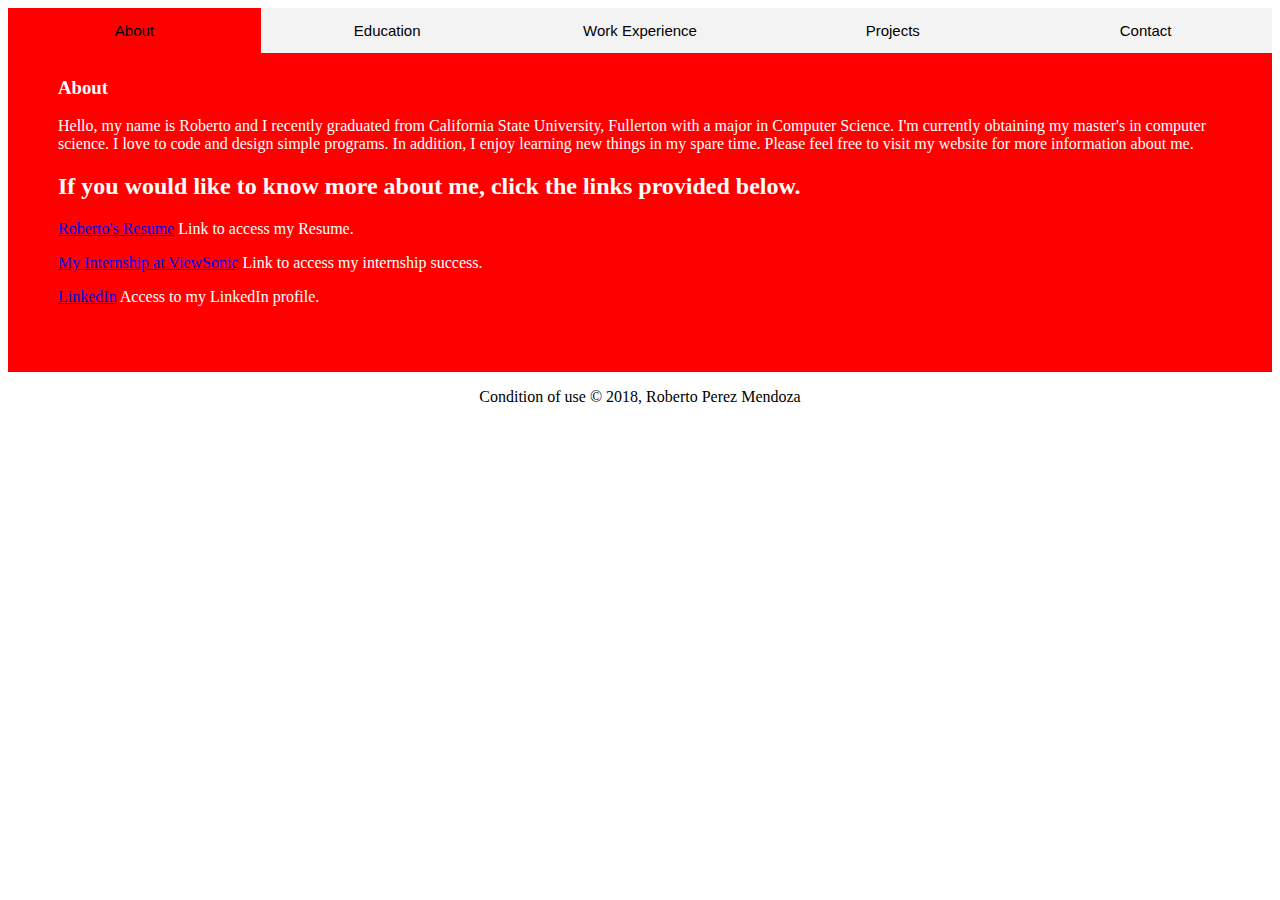
==== index.html @ fc759cbd "first commit" ====
<!DOCTYPE html>
<html>
    <head>
        <style>
            .tab {
                background-color: #F4F3F3;
                color: black;
                float: left;
                border: none;
                padding: 14px 16px;
                font-size: 15px;
                width: 20%;
            }
        
        .tab:hover {
            background-color: #ABAAA9;
        }
        
        /*Tab content*/
        .tabcontent {
            color: white;
            display: none;
            padding: 50px;
            text-align: left;
        }
        
        /*Background color per tab*/
        #About{background-color:red;}
        #Education{background-color:green;}
        #WorkExperience{background-color:blue;}
        #Contact{background-color:orange;}
        #Projects{background-color:yellowgreen}
            </style>
    </head>
    
    <!--Body content of the page-->
    <body>
        
        <!--Tab Classes start here-->
        <button class="tab" onclick="openTab('About', this, 'red')" id="defaultOpen">About</button>
        <button class="tab" onclick="openTab('Education', this, 'green')">Education</button>
        <button class="tab" onclick="openTab('WorkExperience', this, 'blue')">Work Experience</button>
        <button class="tab" onclick="openTab('Projects', this, 'yellowgreen')">Projects</button>
        <button class="tab" onclick="openTab('Contact', this, 'orange')">Contact</button>
        
        
        <div id="About" class="tabcontent">
            <h3>About</h3>
            <p>Hello, my name is Roberto and I recently graduated from California State University, Fullerton with a major in Computer Science. I'm currently obtaining my master's in computer science. I love to code and design simple programs. In addition, I enjoy learning new things in my spare time. Please feel free to visit my website for more information about me.</p>
            
            <h2>If you would like to know more about me, click the links provided below.</h2>
            <p><a href="https://1drv.ms/w/s!AgQCEBAQBBbYhpwQroW9ARqDM-w52w">Roberto's Resume</a> Link to access my Resume.</p>
            <p><a href="https://networkkinection.com/blog/internship-success-roberto-perez-mendoza">My Internship at ViewSonic</a> Link to access my internship success.</p>
            <p><a href="https://www.linkedin.com/in/roberto-perez-mendoza-042b40104">LinkedIn</a> Access to my LinkedIn profile.</p>
        </div>

<!--Education tab-->
        <div id="Education" class="tabcontent">
            <h1>Education</h1>
            <h3>California State University, Fullerton (Master of Science Major: Computer Science)</h3>
            <p>I'm currently working towards my Master's Degree in Computer Science with emphasis on security.</p>
            <p>It is a 2 year program and my expected graduation will be on May, 2020</p>
            <P>Courses taken during the program:</p>
            <ul>
                <li style="color:blue;">IN PROGRESS</li>
            </ul>
            
            <h3>California State University, Fullerton (Bachelor of Science Major: Computer Science)</h3>
            <p>I obtained my Bachelor of Science Degree in Computer Science (Graduation: May, 2018).</p>
            <p>Courses taken during the program:</p>
            <ul>
                <li>MATH150A Calculus I</li>
                <li>MATH150B Calculus II</li>
                <li>MATH270A Mathematical Structures I</li>
                <li>MATH270B Mathematical Structures II</li>
                <li>MATH338 Statistics Applied to Natural Sciences</li>
                <li>PHYS225+225L Fundamental Physics: Mechanics + Lab</li>
                <li>PHYS226+226L Fundamental Physics: Electricity and Magnetism + Lab</li>
                <li>CPSC121 Programming Concepts</li>
                <li>CPSC131 Data Structures Concepts</li>
                <li>CPSC240 Computer Organization and Assembly Language</li>
                <li>CPSC254 Software Development with Open Source</li>
                <li>CPSC301 Programming Lab Practicum</li>
                <li>CPSC311 Technical Writting for Computer Science</li>
                <li>CPSC315 Social and Ethical Issues in Computing</li>
                <li>CPSC323 Compilers and Languages</li>
                <li>CPSC332 File Structure and Data base</li>
                <li>CPSC335 Algorithm Engineering</li>
                <li>CPSC351 Operating System Concepts</li>
                <li>CPSC353 Introduction to Computer Security</li>
                <li>CPSC362 Software Engineering</li>
                <li>CPSC411 Mobile Development Programming</li>
                <li>CPSC440 Computer System Architecture</li>
                <li>CPSC452 Cryptography</li>
                <li>CPSC462 Software Design</li>
                <li>CPSC463 Software Testing</li>
                <li>CPSC471 Computer Communications</li>
                <li>CPSC481 Artificial Intelligence</li>
            </ul>
            
            <h3>Santiago Canyon College (Associate of Arts Major: Liberal Arts in Mathematics)</h3>
            <P>Obtained an Associates of Science Degree in Liberal Arts in Mathematics (Graduation: May, 2013).</p>
            <p>Courses taken during the program:</p>
            <ul>
                <li>MATH160 Trigonometry</li>
                <li>MATH170 Precalculus</li>
                <li>BIO109+L Fundamentals of Biology + Lab</li>
                <li>CPSC120 Introduction to Computer Programming</li>
            </ul>
            
            <h3>Irvine Valley College</h3>
            <P>Course taken over the summer to fulfill CS lower division requirements:</p>
            <ul>
                <li>CS38 Java Programming</li>
            </ul>
            
            <p style="color:red;">Note: General education and other electives courses not related to computer science were not added to my list</p>
        </div>
 
<!--Work Experience tab-->
        <div id="WorkExperience" class="tabcontent">
            <h3>Work Experience</h3>
            <p>Under Maintenance</p>
        </div>
        
        <div id="Contact" class="tabcontent">
            <h3>Contact</h3>
            <p>Under Maintenance</p>
        </div>
        
        <div id="Projects" class="tabcontent">
            <h3>Projects</h3>
            <p>In this page, you will find all my projects</p>
            <p>Check back later</p>
        </div>
        <!--End of tab classes-->
        
        <script>
            function openTab(cityName,elmnt,color) {
                var i, tabcontent, tab;
                tabcontent = document.getElementsByClassName("tabcontent");
                for (i = 0; i < tabcontent.length; i++) {
                    tabcontent[i].style.display = "none";
                }
                tab = document.getElementsByClassName("tab");
                for (i = 0; i < tab.length; i++) {
                    tab[i].style.backgroundColor = "";
                }
                document.getElementById(cityName).style.display = "block";
                elmnt.style.backgroundColor = color;
                
            }
        // Get the element with id="defaultOpen" and click on it
        document.getElementById("defaultOpen").click();
            </script>
        
        <!--footer-->
        <footer>
            <p align="center">Condition of use &copy; 2018, Roberto Perez Mendoza</p>
        </footer>
    </body>
</html>
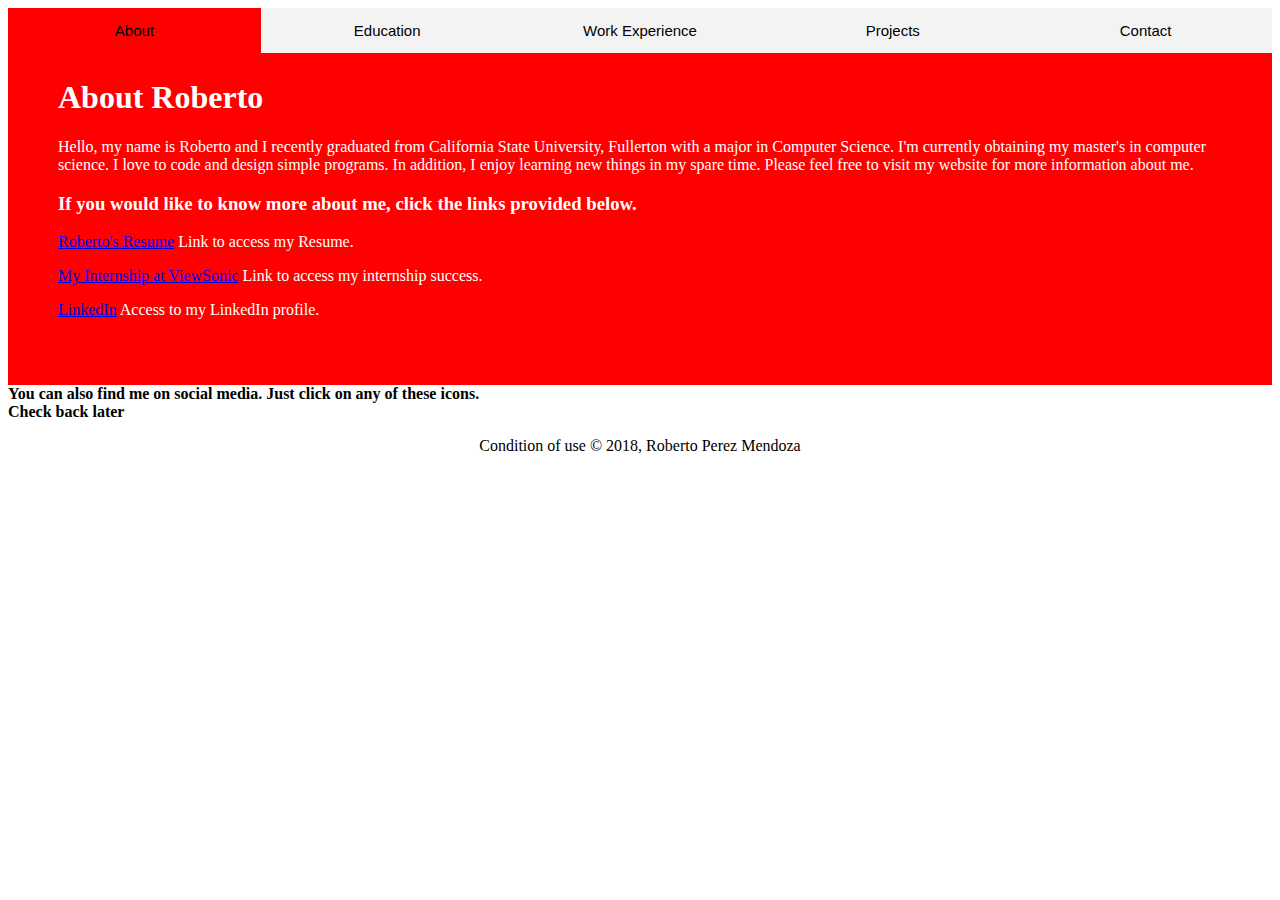
==== commit e2a83c65: "first commit" ====
--- a/index.html
+++ b/index.html
@@ -43,12 +43,12 @@
         <button class="tab" onclick="openTab('Projects', this, 'yellowgreen')">Projects</button>
         <button class="tab" onclick="openTab('Contact', this, 'orange')">Contact</button>
         
-        
+<!--About tab-->
         <div id="About" class="tabcontent">
-            <h3>About</h3>
+            <h1>About Roberto</h1>
             <p>Hello, my name is Roberto and I recently graduated from California State University, Fullerton with a major in Computer Science. I'm currently obtaining my master's in computer science. I love to code and design simple programs. In addition, I enjoy learning new things in my spare time. Please feel free to visit my website for more information about me.</p>
             
-            <h2>If you would like to know more about me, click the links provided below.</h2>
+            <h3>If you would like to know more about me, click the links provided below.</h3>
             <p><a href="https://1drv.ms/w/s!AgQCEBAQBBbYhpwQroW9ARqDM-w52w">Roberto's Resume</a> Link to access my Resume.</p>
             <p><a href="https://networkkinection.com/blog/internship-success-roberto-perez-mendoza">My Internship at ViewSonic</a> Link to access my internship success.</p>
             <p><a href="https://www.linkedin.com/in/roberto-perez-mendoza-042b40104">LinkedIn</a> Access to my LinkedIn profile.</p>
@@ -119,17 +119,27 @@
  
 <!--Work Experience tab-->
         <div id="WorkExperience" class="tabcontent">
-            <h3>Work Experience</h3>
+            <h1>Work Experience</h1>
             <p>Under Maintenance</p>
         </div>
-        
+ 
+<!--Contact tab-->
         <div id="Contact" class="tabcontent">
-            <h3>Contact</h3>
-            <p>Under Maintenance</p>
+            <h1>Contact</h1>
+            <p>Should you need any further information, do not hesitate to contact me:<br/>
+            <p>Location: Fullerton, Ca.<br/>
+            <tr>
+                <th scope="row">Email: </th>
+                <td><a href="mailto:perezmendoza.roberto@gmail.com">perezmendoza.roberto@gmail.com</a>, <br/>
+                <td><a href="mailto:perezmendoza_roberto@csu.fullerton.edu">perezmendoza_roberto@csu.fullerton.edu</a></td>
+                <br>Phone: <a href="tel: 714-494-3836">Click here to call me</a>
+            </tr>
+    
         </div>
-        
+
+<!--Projects tab-->
         <div id="Projects" class="tabcontent">
-            <h3>Projects</h3>
+            <h1>Projects</h1>
             <p>In this page, you will find all my projects</p>
             <p>Check back later</p>
         </div>
@@ -156,6 +166,7 @@
         
         <!--footer-->
         <footer>
+            <b>You can also find me on social media. Just click on any of these icons.</br>Check back later</b>
             <p align="center">Condition of use &copy; 2018, Roberto Perez Mendoza</p>
         </footer>
     </body>
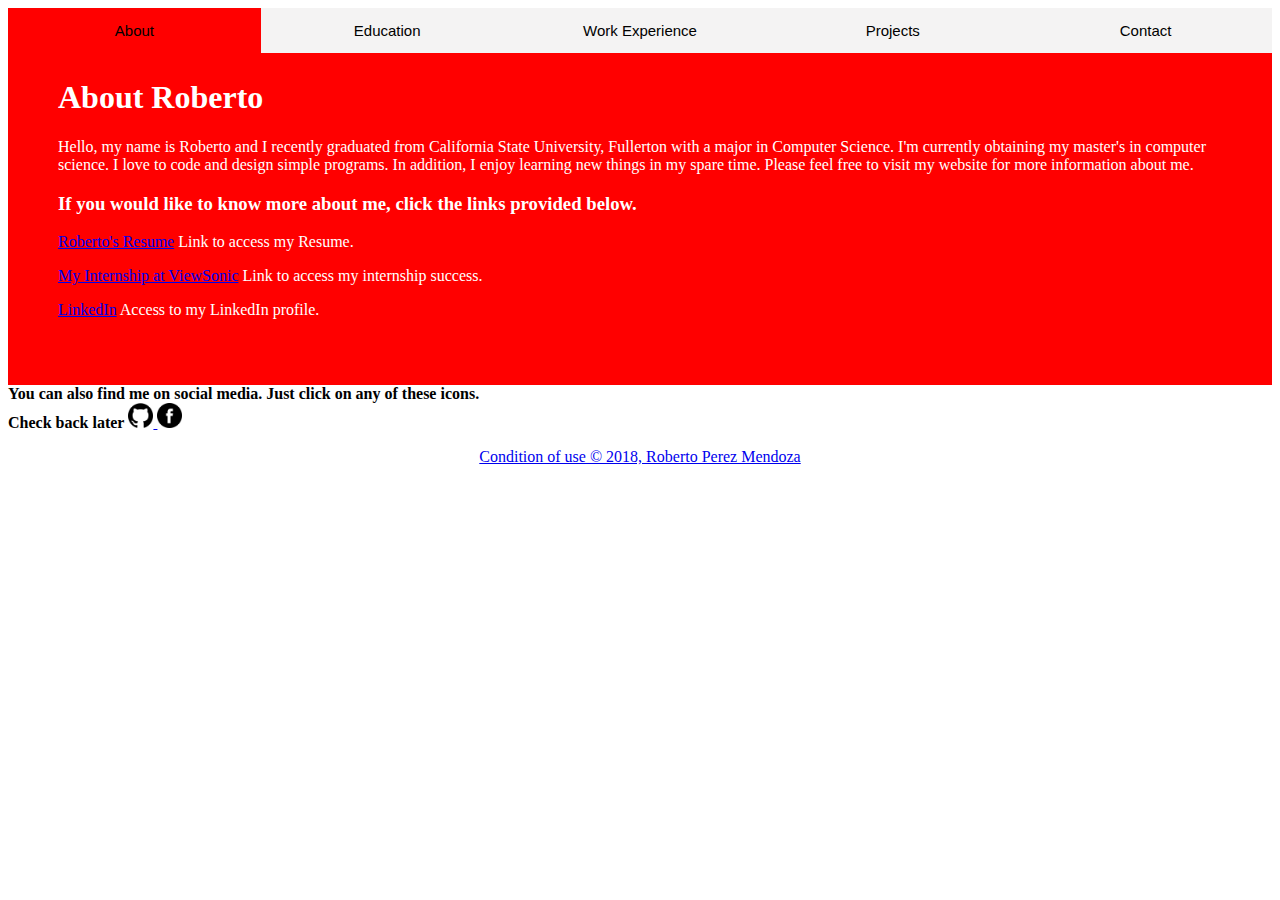
==== commit 6d4754f1: "first commit" ====
--- a/index.html
+++ b/index.html
@@ -167,6 +167,17 @@
         <!--footer-->
         <footer>
             <b>You can also find me on social media. Just click on any of these icons.</br>Check back later</b>
+            <!--Social media icons have been credited by the authon I have comment out their work-->
+            <!--GITHUB-->
+            <!-- <div>Icons made by <a href="https://www.flaticon.com/authors/pixel-perfect" title="Github">Github</a> from <a href="https://www.flaticon.com/"     title="Flaticon">www.flaticon.com</a> is licensed by <a href="http://creativecommons.org/licenses/by/3.0/"     title="Creative Commons BY 3.0" target="_blank">CC 3.0 BY</a></div> -->
+            
+            <a href="https://github.com/rperezmendoza"><img src="icons/github.png" width="25" height ="25"/>
+            
+            <!--FACEBOOK-->
+            <!-- <div>Icons made by <a href="https://www.flaticon.com/authors/bogdan-rosu" title="Facebook Logo Button">Facebook Logo Button</a> from <a href="https://www.flaticon.com/"     title="Flaticon">www.flaticon.com</a> is licensed by <a href="http://creativecommons.org/licenses/by/3.0/"     title="Creative Commons BY 3.0" target="_blank">CC 3.0 BY</a></div> -->
+            
+            <a href="https://www.facebook.com/beto.perez.54?ref=bookmarks"><img src="icons/facebook.png" width="25" height ="25"/>
+            
             <p align="center">Condition of use &copy; 2018, Roberto Perez Mendoza</p>
         </footer>
     </body>
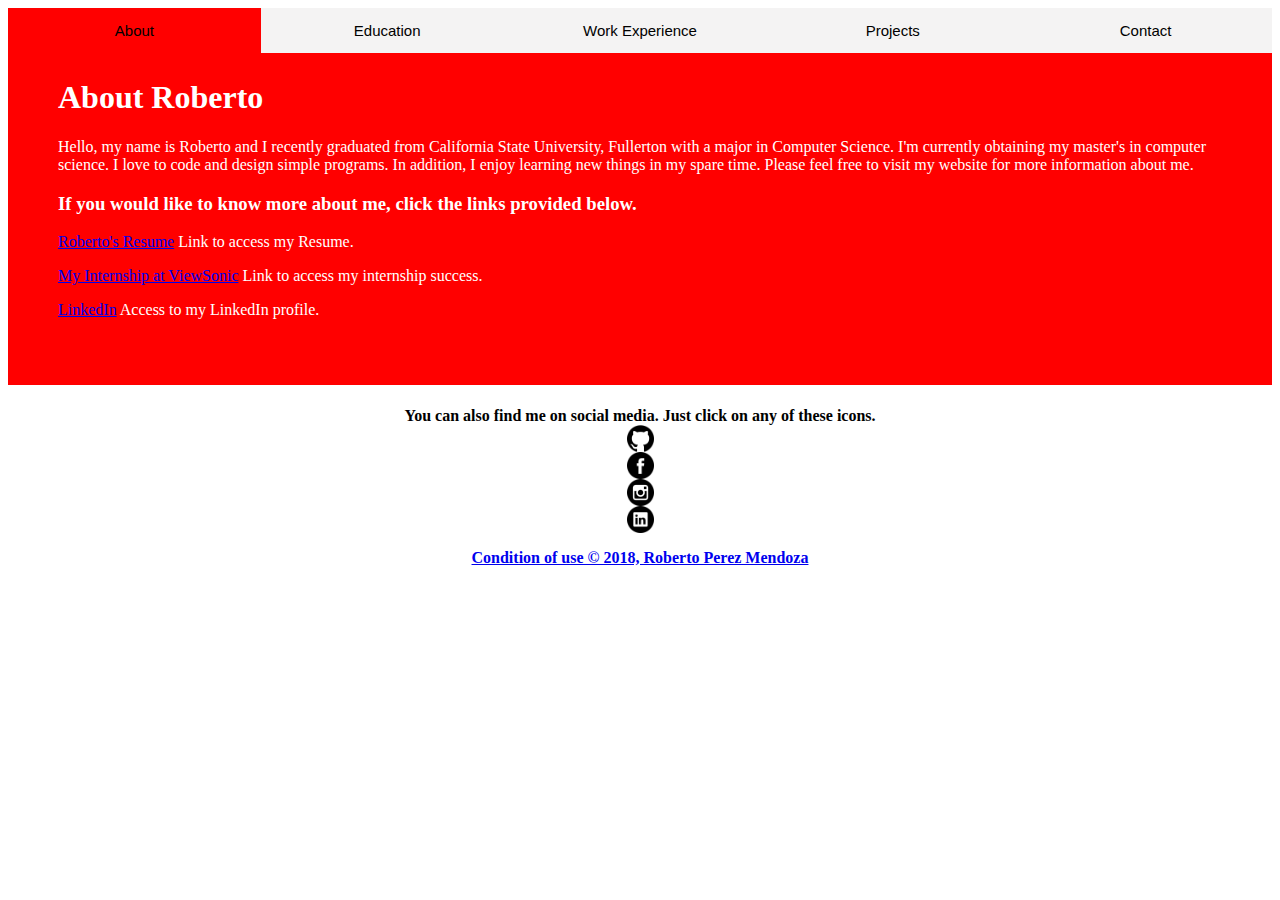
==== commit d16cb9f3: "first commit" ====
--- a/index.html
+++ b/index.html
@@ -2,6 +2,13 @@
 <html>
     <head>
         <style>
+            .center {
+                display: block;
+                margin-left: auto;
+                margin-right:auto;
+                
+            }
+        
             .tab {
                 background-color: #F4F3F3;
                 color: black;
@@ -12,25 +19,25 @@
                 width: 20%;
             }
         
-        .tab:hover {
-            background-color: #ABAAA9;
-        }
-        
-        /*Tab content*/
-        .tabcontent {
-            color: white;
-            display: none;
-            padding: 50px;
-            text-align: left;
-        }
-        
-        /*Background color per tab*/
-        #About{background-color:red;}
-        #Education{background-color:green;}
-        #WorkExperience{background-color:blue;}
-        #Contact{background-color:orange;}
-        #Projects{background-color:yellowgreen}
-            </style>
+            .tab:hover {
+                background-color: #ABAAA9;
+            }
+        
+            /*Tab content*/
+            .tabcontent {
+                color: white;
+                display: none;
+                padding: 50px;
+                text-align: left;
+            }
+        
+            /*Background color per tab*/
+            #About{background-color:red;}
+            #Education{background-color:green;}
+            #WorkExperience{background-color:blue;}
+            #Contact{background-color:orange;}
+            #Projects{background-color:yellowgreen}
+        </style>
     </head>
     
     <!--Body content of the page-->
@@ -166,17 +173,27 @@
         
         <!--footer-->
         <footer>
-            <b>You can also find me on social media. Just click on any of these icons.</br>Check back later</b>
+            <h4 align="center">You can also find me on social media. Just click on any of these icons.</br>
             <!--Social media icons have been credited by the authon I have comment out their work-->
             <!--GITHUB-->
             <!-- <div>Icons made by <a href="https://www.flaticon.com/authors/pixel-perfect" title="Github">Github</a> from <a href="https://www.flaticon.com/"     title="Flaticon">www.flaticon.com</a> is licensed by <a href="http://creativecommons.org/licenses/by/3.0/"     title="Creative Commons BY 3.0" target="_blank">CC 3.0 BY</a></div> -->
             
-            <a href="https://github.com/rperezmendoza"><img src="icons/github.png" width="25" height ="25"/>
+            <a href="https://github.com/rperezmendoza"><img src="icons/github.png" class="center" width="27" height ="27"/>
             
             <!--FACEBOOK-->
             <!-- <div>Icons made by <a href="https://www.flaticon.com/authors/bogdan-rosu" title="Facebook Logo Button">Facebook Logo Button</a> from <a href="https://www.flaticon.com/"     title="Flaticon">www.flaticon.com</a> is licensed by <a href="http://creativecommons.org/licenses/by/3.0/"     title="Creative Commons BY 3.0" target="_blank">CC 3.0 BY</a></div> -->
             
-            <a href="https://www.facebook.com/beto.perez.54?ref=bookmarks"><img src="icons/facebook.png" width="25" height ="25"/>
+            <a href="https://www.facebook.com/beto.perez.54?ref=bookmarks"><img src="icons/facebook.png" class="center" width="27" height ="27"/>
+                
+            <!--INSTAGRAM-->
+            <!-- <div>Icons made by <a href="https://www.flaticon.com/authors/bogdan-rosu" title="Instagram Logo">Instagram Logo</a> from <a href="https://www.flaticon.com/"     title="Flaticon">www.flaticon.com</a> is licensed by <a href="http://creativecommons.org/licenses/by/3.0/"     title="Creative Commons BY 3.0" target="_blank">CC 3.0 BY</a></div> -->
+           
+           <a href="https://www.instagram.com/betoperezr/?hl=en"><img src="icons/instagram.png" class="center" width="27" height ="27"/>
+           
+            <!--LINKEDIN-->
+            <!-- <div>Icons made by <a href="https://www.flaticon.com/authors/bogdan-rosu" title="Linkedin Logo Button">Linkedin Logo Button</a> from <a href="https://www.flaticon.com/"     title="Flaticon">www.flaticon.com</a> is licensed by <a href="http://creativecommons.org/licenses/by/3.0/"     title="Creative Commons BY 3.0" target="_blank">CC 3.0 BY</a></div> -->
+            
+            <a href="https://www.linkedin.com/in/roberto-perez-mendoza-042b40104"><img src="icons/linkedin.png" class="center" width="27" height ="27"/>
             
             <p align="center">Condition of use &copy; 2018, Roberto Perez Mendoza</p>
         </footer>
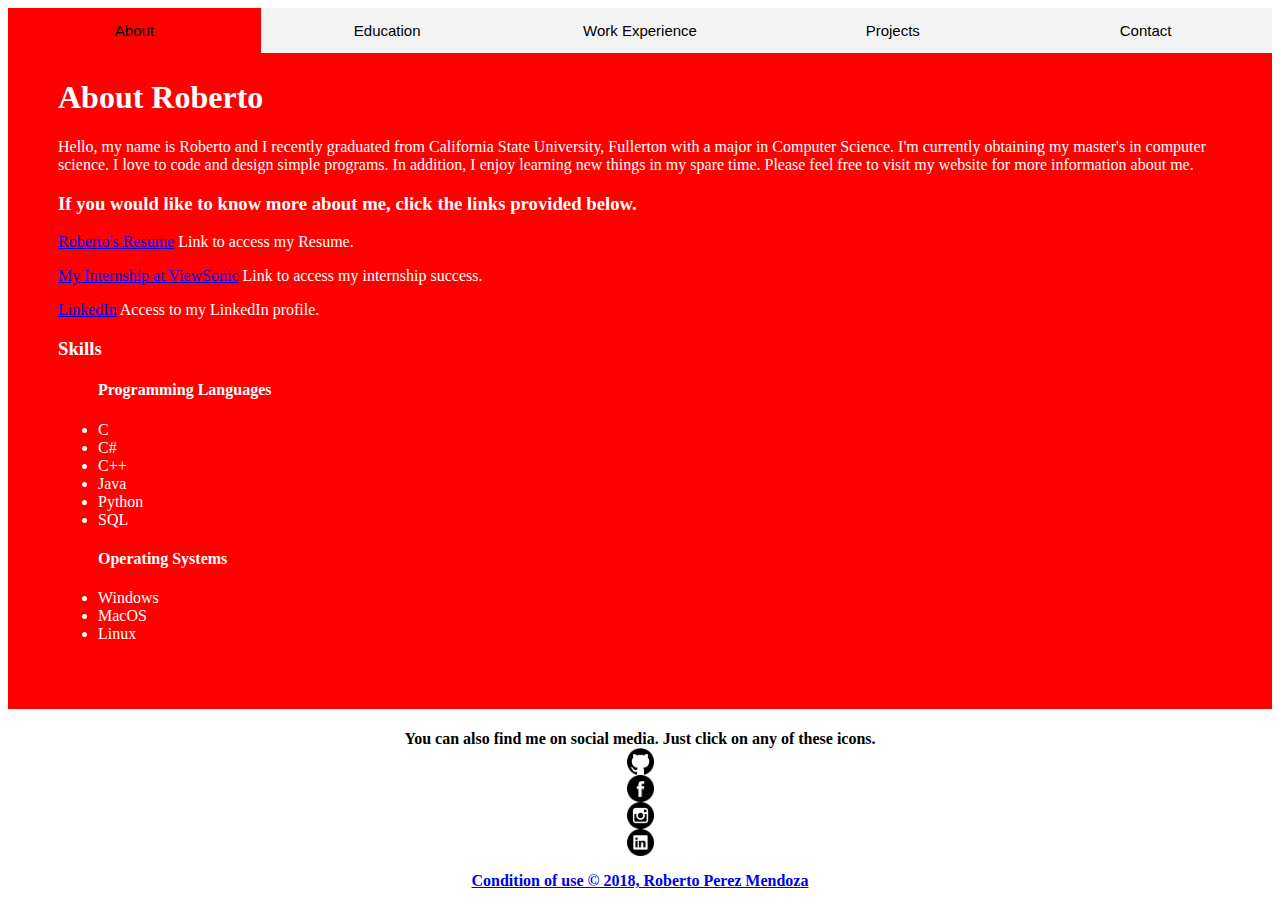
==== commit 811924d6: "first commit" ====
--- a/index.html
+++ b/index.html
@@ -59,6 +59,14 @@
             <p><a href="https://1drv.ms/w/s!AgQCEBAQBBbYhpwQroW9ARqDM-w52w">Roberto's Resume</a> Link to access my Resume.</p>
             <p><a href="https://networkkinection.com/blog/internship-success-roberto-perez-mendoza">My Internship at ViewSonic</a> Link to access my internship success.</p>
             <p><a href="https://www.linkedin.com/in/roberto-perez-mendoza-042b40104">LinkedIn</a> Access to my LinkedIn profile.</p>
+            <h3>Skills</h3>
+            <ul>
+                <h4>Programming Languages</h4>
+                <li>C</li><li>C#</li><li>C++</li><li>Java</li><li>Python</li><li>SQL</li>
+                <h4>Operating Systems</h4>
+                <li>Windows</li><li>MacOS</li><li>Linux</li>
+            </ul>
+                
         </div>
 
 <!--Education tab-->
@@ -126,8 +134,41 @@
  
 <!--Work Experience tab-->
         <div id="WorkExperience" class="tabcontent">
-            <h1>Work Experience</h1>
-            <p>Under Maintenance</p>
+            <h1>Work Experience/Internships</h1>
+            <h2>Placentia-Yorbalinda Unified School District</h2>
+            <h3>Computer Support Specialist (2016-Present)</h3>
+            <p>Duties:<br>Provide technology support for the district by trouble shooting, repairing, installing/updating software, and replacing hardware/software. In addition, I utilize the help desk system to create/reset passwords, open/close work orders, and track the resolution and completion of technical support events. I use the remote software to diagnose users' computer and provide technical solutions to their problems.<br>Below is a list of minimal requirements for this position as described in the job description.</p>
+            <ul>
+                <li>Install, troubleshoot, maintain, repair, upgrade, and replace hardware and software</li>
+                <li>Capable of using help desk system to track the resolution and completion of technical support events.</li>
+                <li>Participate in technology projects and deployments.</li>
+                <li>Follow written helpdesk procedures.</li>
+                <li>Troubleshoot interactive classroom technology issues.</li>
+                <li>Travel to different locations if required.</li>
+                <li>Able to analze and troubleshoot problems.</li>
+            </ul>
+            
+            <h3>Computer Instructional Specialist (2015-2016)</h3>
+            <p>Duties:<br>Performed taks uder general supervision, which are supportive of the Computer Instructional Program for elementary students. Followed the District Technology Curriculum for K-6 students.<br> Below is a list of minimal requirements for this position.</P>
+            <ul>
+                <li>Report student progress to classroom teacher</li>
+                <li>Keep and orderly and safe environment according to policies established by the district.</li>
+                <li>Supervise students in utilization of technology in the lab under the District's guidelines</li>
+                <li>Operate equipment, instructional software(e.g.learning.com) and devies that support District and teacher provided corriculum.</li>
+                <li>Ability to identify hardware/software problems and submit work orders</li>
+            </ul>
+            
+            <h2>CSUF Children's Center</h2>
+            <h3>Teacher Assistant (2013-2018)</h3>
+            <p>Duties:<br>Performed responsibility to help the master teacher take care of children and keep them into a safe environment. Encouraged children to express the wants, needs, and feelings from them and their peers.
+            
+            <h2>Santiago Canyon College</h2>
+            <h3>SI-Leader for Intermediate Algebra (2012-2013)</h3>
+            <p>Encouraged support to college students by providing activities, practice tests, and other exercises to help them succeed in their math course.
+            
+            <h2>ViewSonic Corporation</h2>
+            <h3>Software Engineer Internship (June 2016-August 2016)</h3>
+            <p>Compared and wrote annotations for ViewBoard 2.0 and 2.1 software. Seached for and reported any bugs from within the software, as well as provided some ideas to include in the future. Reported any bugs found from other software such as Solstice and DisplayItX to the engineers in Taiwan. Wrote customer "quick start" manuals for the CDE7060T and CDE8451-TL displays. Performed the manipulation of the screenbutton and blocking specific display's functions using software programmed by the company.</p>
         </div>
  
 <!--Contact tab-->
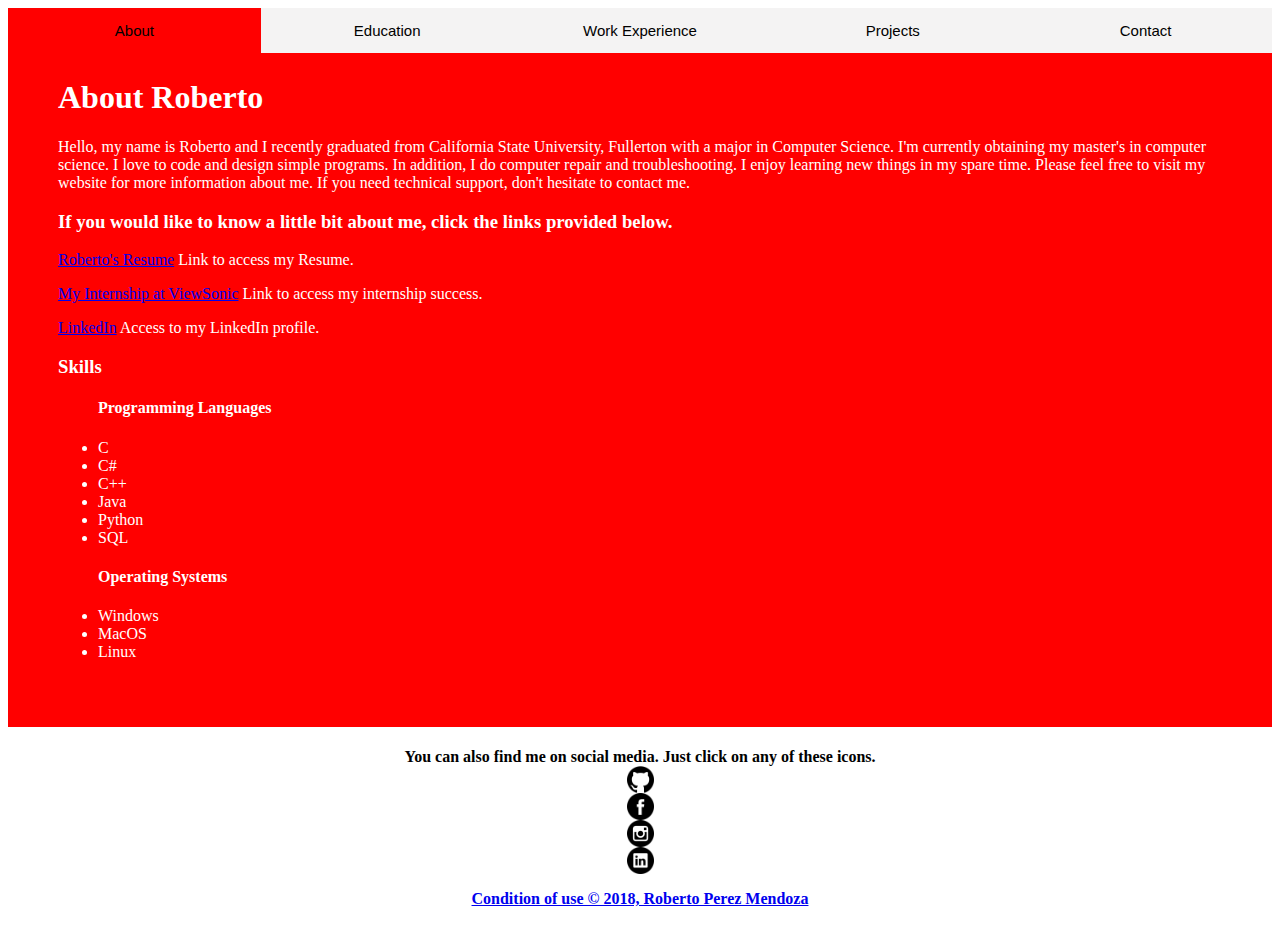
==== commit 97f15cac: "first commit" ====
--- a/index.html
+++ b/index.html
@@ -53,9 +53,9 @@
 <!--About tab-->
         <div id="About" class="tabcontent">
             <h1>About Roberto</h1>
-            <p>Hello, my name is Roberto and I recently graduated from California State University, Fullerton with a major in Computer Science. I'm currently obtaining my master's in computer science. I love to code and design simple programs. In addition, I enjoy learning new things in my spare time. Please feel free to visit my website for more information about me.</p>
-            
-            <h3>If you would like to know more about me, click the links provided below.</h3>
+            <p>Hello, my name is Roberto and I recently graduated from California State University, Fullerton with a major in Computer Science. I'm currently obtaining my master's in computer science. I love to code and design simple programs. In addition, I do computer repair and troubleshooting. I enjoy learning new things in my spare time. Please feel free to visit my website for more information about me. If you need technical support, don't hesitate to contact me.</p>
+            
+            <h3>If you would like to know a little bit about me, click the links provided below.</h3>
             <p><a href="https://1drv.ms/w/s!AgQCEBAQBBbYhpwQroW9ARqDM-w52w">Roberto's Resume</a> Link to access my Resume.</p>
             <p><a href="https://networkkinection.com/blog/internship-success-roberto-perez-mendoza">My Internship at ViewSonic</a> Link to access my internship success.</p>
             <p><a href="https://www.linkedin.com/in/roberto-perez-mendoza-042b40104">LinkedIn</a> Access to my LinkedIn profile.</p>
@@ -182,6 +182,8 @@
                 <td><a href="mailto:perezmendoza_roberto@csu.fullerton.edu">perezmendoza_roberto@csu.fullerton.edu</a></td>
                 <br>Phone: <a href="tel: 714-494-3836">Click here to call me</a>
             </tr>
+            <h2>You can also fill out the form below and I will contact you back.<br>Make sure to provide accurate information</h2>
+            <iframe src="https://docs.google.com/forms/d/e/1FAIpQLSeKR6DDiNNpppoyie6mC9ADMDvg8OVtsgQ79y586dGah9VM7g/viewform?embedded=true" width="700" height="720" frameborder="0" marginheight="0" marginwidth="0">Loading...</iframe>
     
         </div>
 
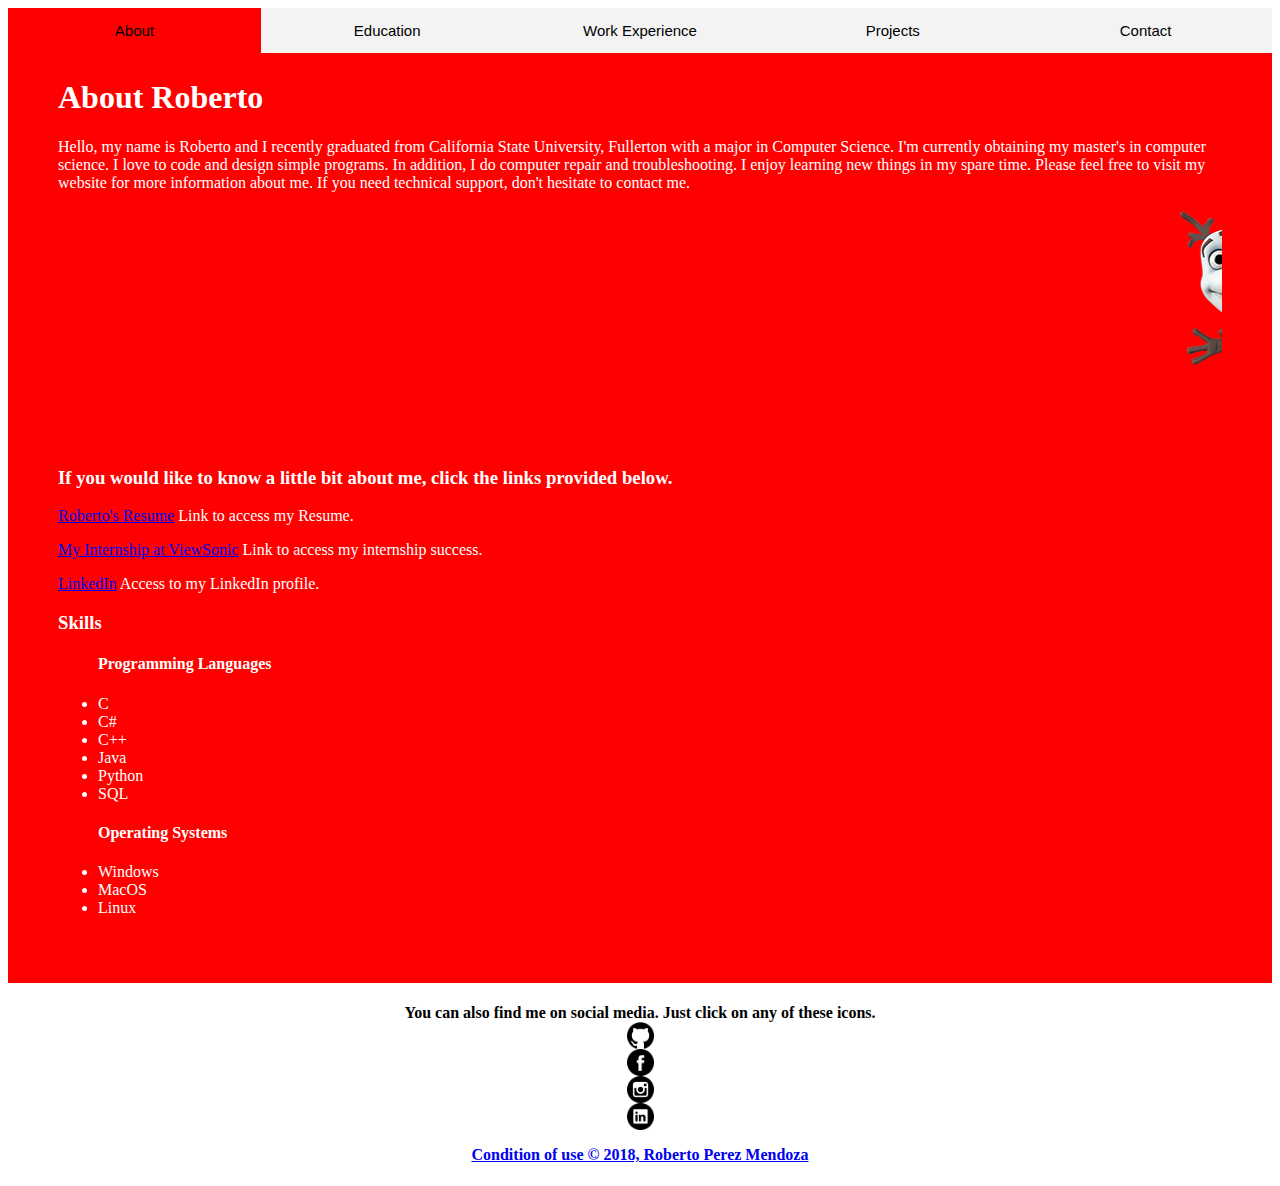
==== commit 50d1b590: "first commit" ====
--- a/index.html
+++ b/index.html
@@ -54,6 +54,9 @@
         <div id="About" class="tabcontent">
             <h1>About Roberto</h1>
             <p>Hello, my name is Roberto and I recently graduated from California State University, Fullerton with a major in Computer Science. I'm currently obtaining my master's in computer science. I love to code and design simple programs. In addition, I do computer repair and troubleshooting. I enjoy learning new things in my spare time. Please feel free to visit my website for more information about me. If you need technical support, don't hesitate to contact me.</p>
+            
+            <!--Image movement -->
+            <marquee direction="left"><img src='images/Olaf.png'></marquee>
             
             <h3>If you would like to know a little bit about me, click the links provided below.</h3>
             <p><a href="https://1drv.ms/w/s!AgQCEBAQBBbYhpwQroW9ARqDM-w52w">Roberto's Resume</a> Link to access my Resume.</p>
